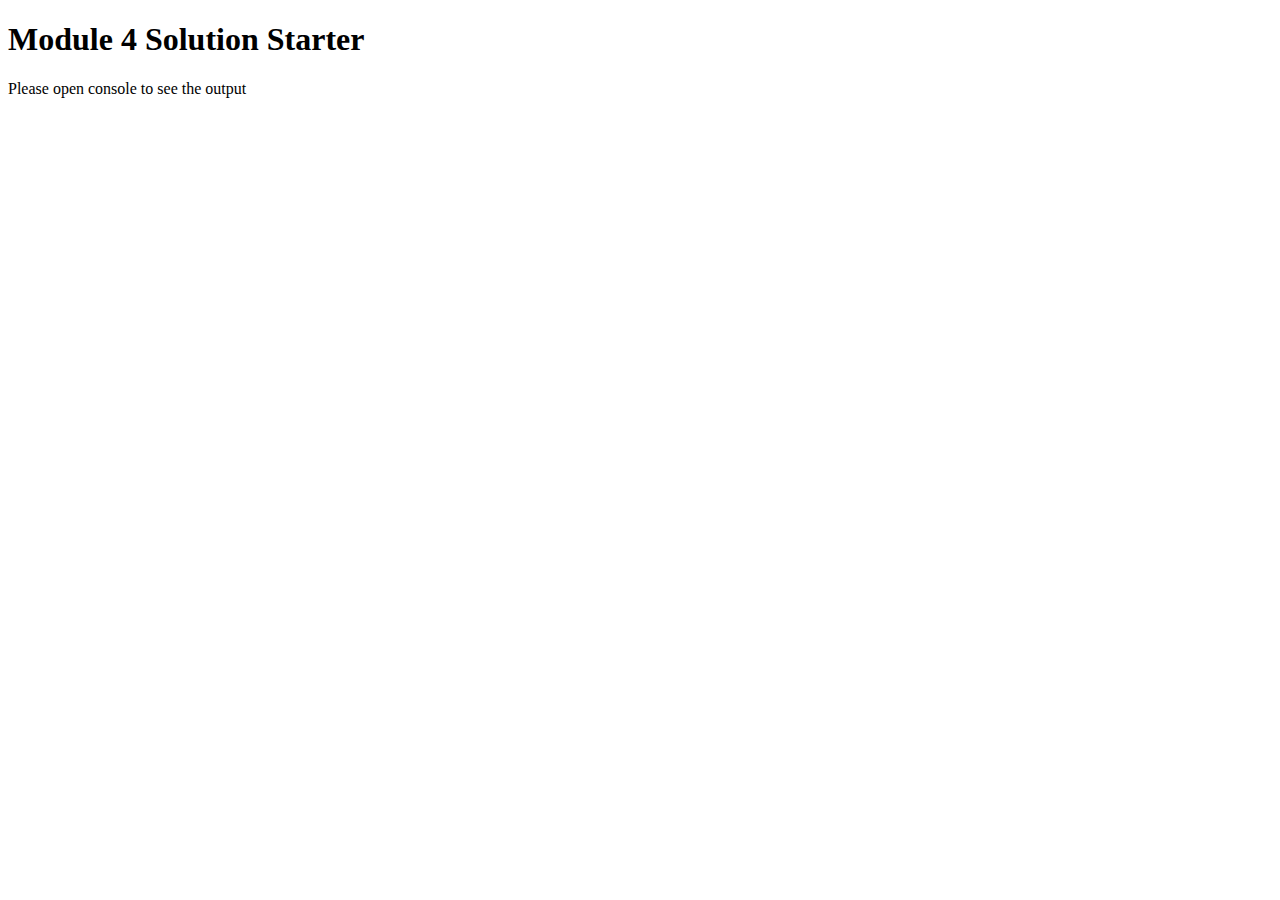
==== module4/index.html @ 91072fca "Module4" ====
<!DOCTYPE html>
<html>
<head>
  <meta charset="utf-8">
  <title>Module 4 Solution Starter</title>
  <script src="SpeakHello.js"></script>
  <script src="SpeakGoodBye.js"></script>
  <script src="script.js"></script>
</head>
<body>
  <h1>Module 4 Solution Starter</h1>
  <p>Please open console to see the output</p>
</body>
</html>
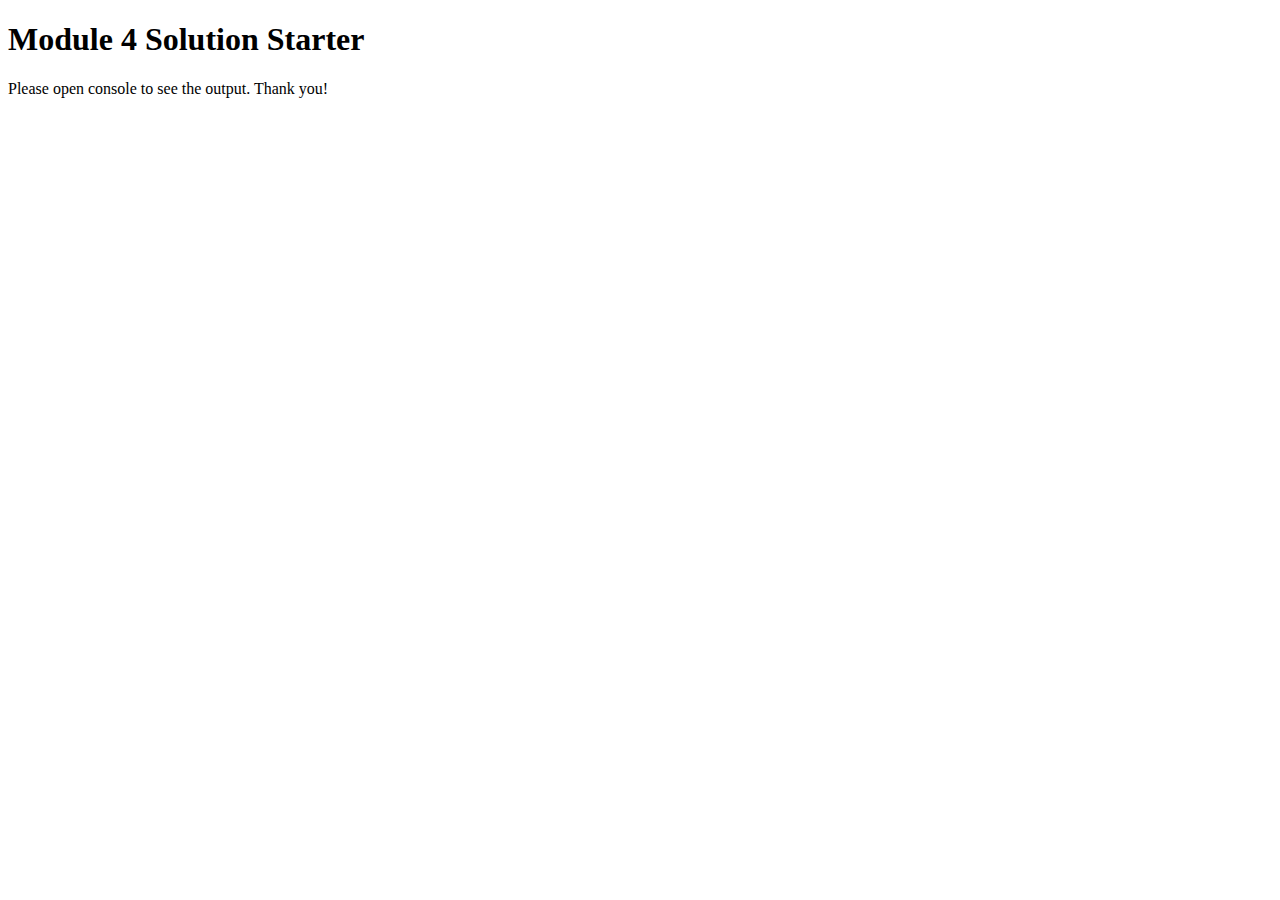
==== commit eeea5b6a: "Module4" ====
--- a/module4/index.html
+++ b/module4/index.html
@@ -3,12 +3,15 @@
 <head>
   <meta charset="utf-8">
   <title>Module 4 Solution Starter</title>
+  <script>
+    var names = []; // DO NOT REMOVE
+  </script>
   <script src="SpeakHello.js"></script>
   <script src="SpeakGoodBye.js"></script>
   <script src="script.js"></script>
 </head>
 <body>
   <h1>Module 4 Solution Starter</h1>
-  <p>Please open console to see the output</p>
+  <p>Please open console to see the output. Thank you!</p>
 </body>
-</html>+</html>
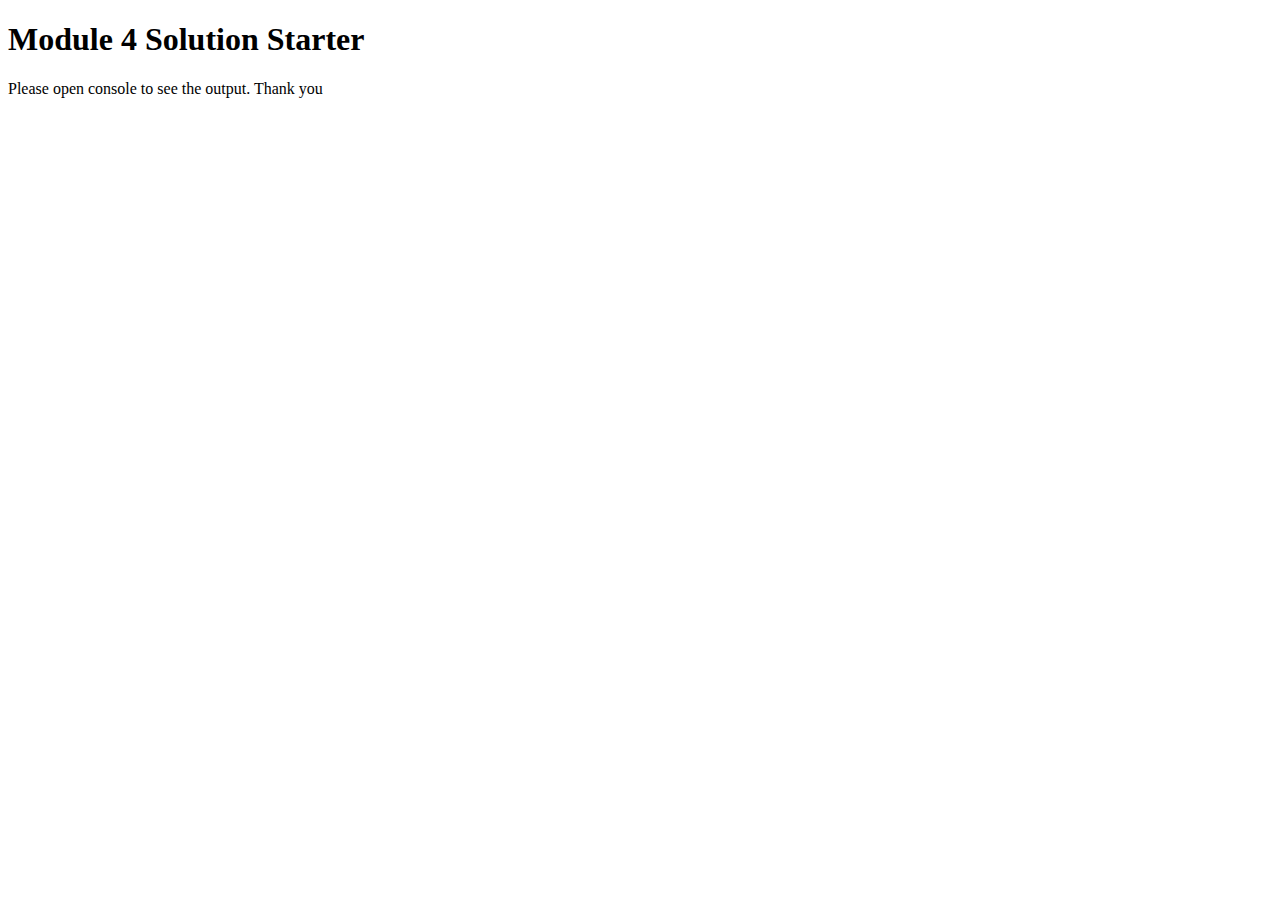
==== commit 4147176c: "Module4" ====
--- a/module4/index.html
+++ b/module4/index.html
@@ -12,6 +12,6 @@
 </head>
 <body>
   <h1>Module 4 Solution Starter</h1>
-  <p>Please open console to see the output. Thank you!</p>
+  <p>Please open console to see the output. Thank you</p>
 </body>
 </html>
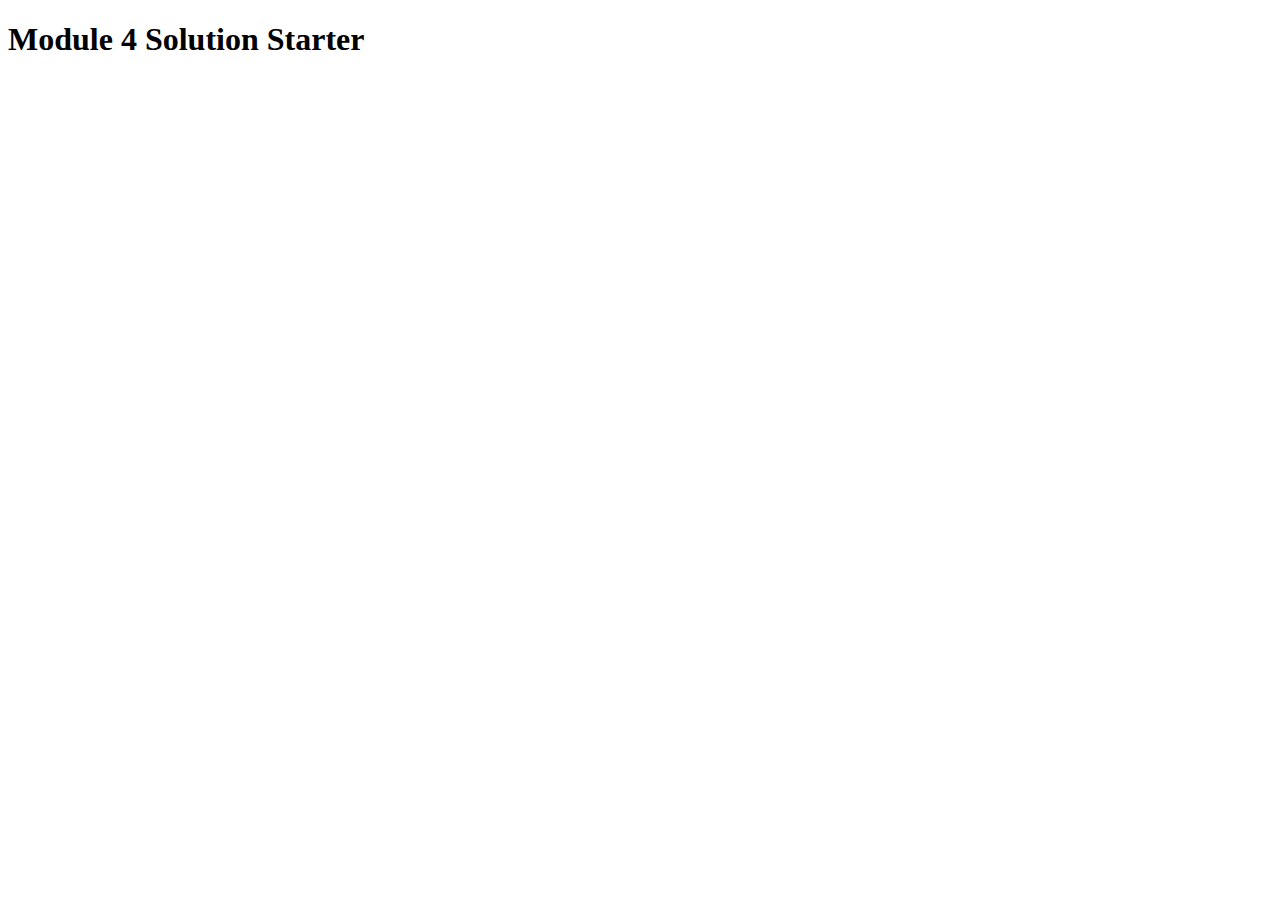
==== commit 9b2be63c: "Module4" ====
--- a/module4/index.html
+++ b/module4/index.html
@@ -12,6 +12,5 @@
 </head>
 <body>
   <h1>Module 4 Solution Starter</h1>
-  <p>Please open console to see the output. Thank you</p>
 </body>
-</html>
+</html>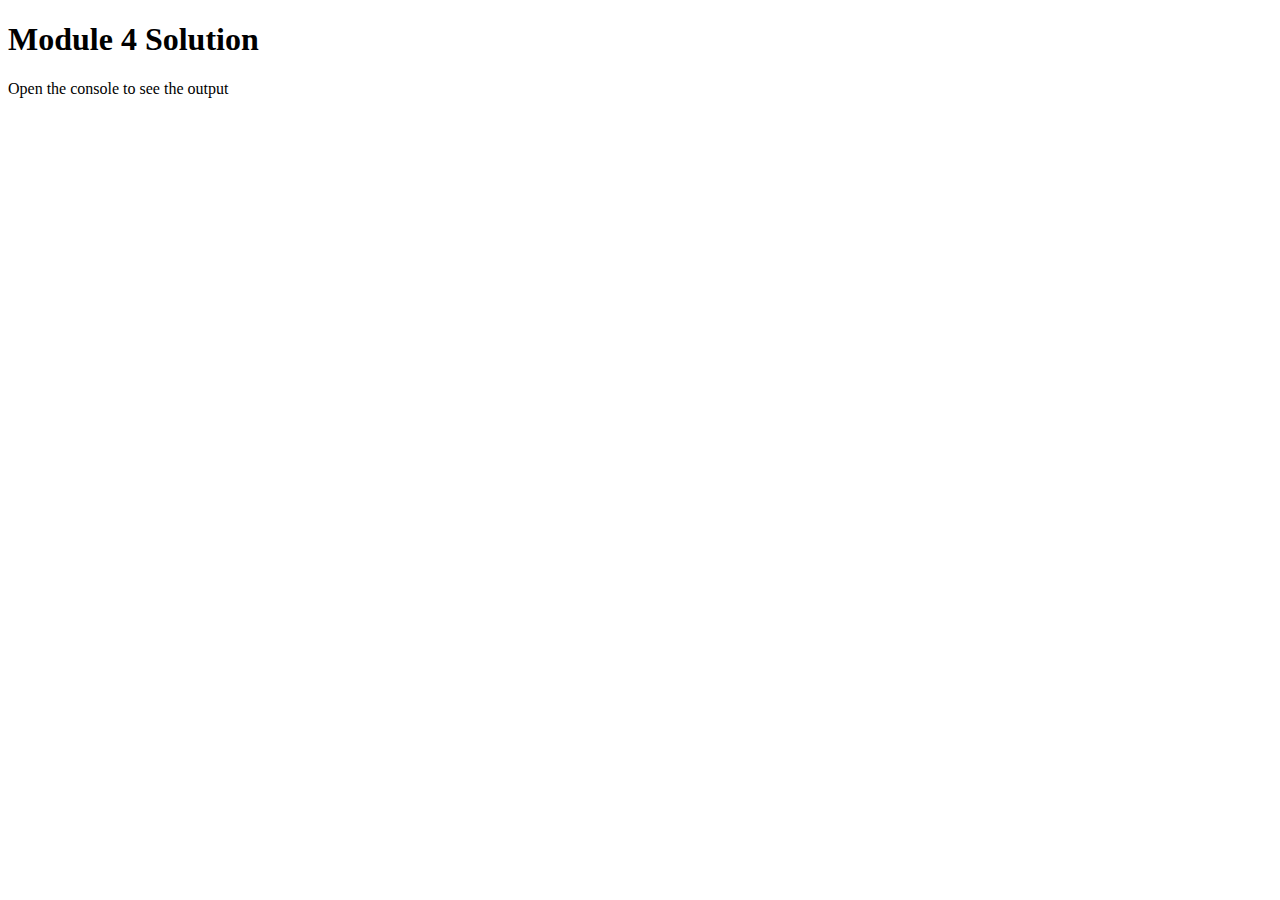
==== commit 03511888: "Module4" ====
--- a/module4/index.html
+++ b/module4/index.html
@@ -3,14 +3,12 @@
 <head>
   <meta charset="utf-8">
   <title>Module 4 Solution Starter</title>
-  <script>
-    var names = []; // DO NOT REMOVE
-  </script>
-  <script src="SpeakHello.js"></script>
-  <script src="SpeakGoodBye.js"></script>
-  <script src="script.js"></script>
+  <script src="js/SpeakHello.js"></script>
+  <script src="js/SpeakGoodBye.js"></script>
+  <script src="js/script.js"></script>
 </head>
 <body>
-  <h1>Module 4 Solution Starter</h1>
+  <h1>Module 4 Solution </h1>
+  <p> Open the console to see the output</p>
 </body>
 </html>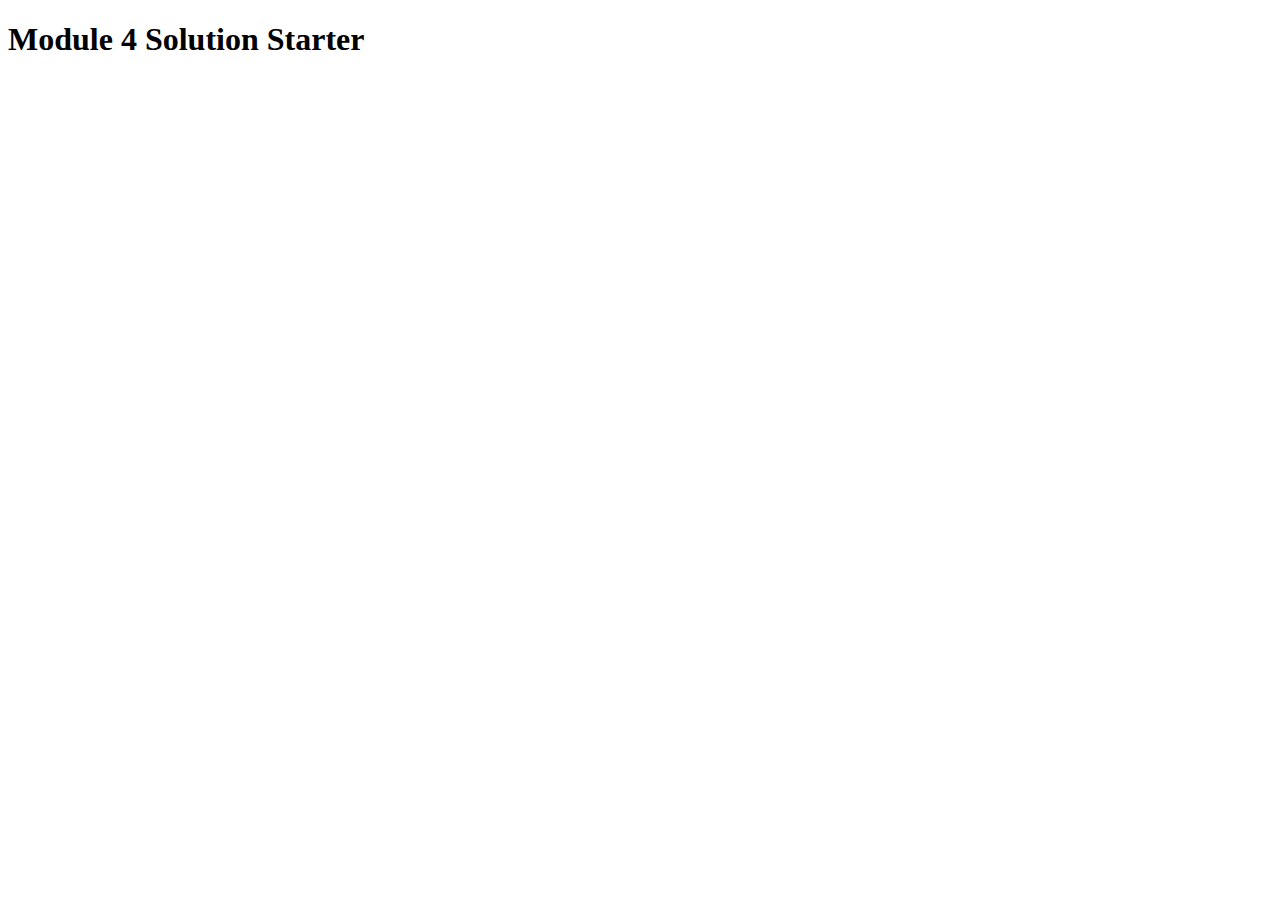
==== commit a1e7ac98: "module4" ====
--- a/module4/index.html
+++ b/module4/index.html
@@ -3,12 +3,14 @@
 <head>
   <meta charset="utf-8">
   <title>Module 4 Solution Starter</title>
-  <script src="js/SpeakHello.js"></script>
-  <script src="js/SpeakGoodBye.js"></script>
-  <script src="js/script.js"></script>
+  <script>
+    var names = []; // DO NOT REMOVE
+  </script>
+  <script src="SpeakHello.js"></script>
+  <script src="Speakgoodbye.js"></script>
+  <script src="script.js"></script>
 </head>
 <body>
-  <h1>Module 4 Solution </h1>
-  <p> Open the console to see the output</p>
+  <h1>Module 4 Solution Starter</h1>
 </body>
 </html>